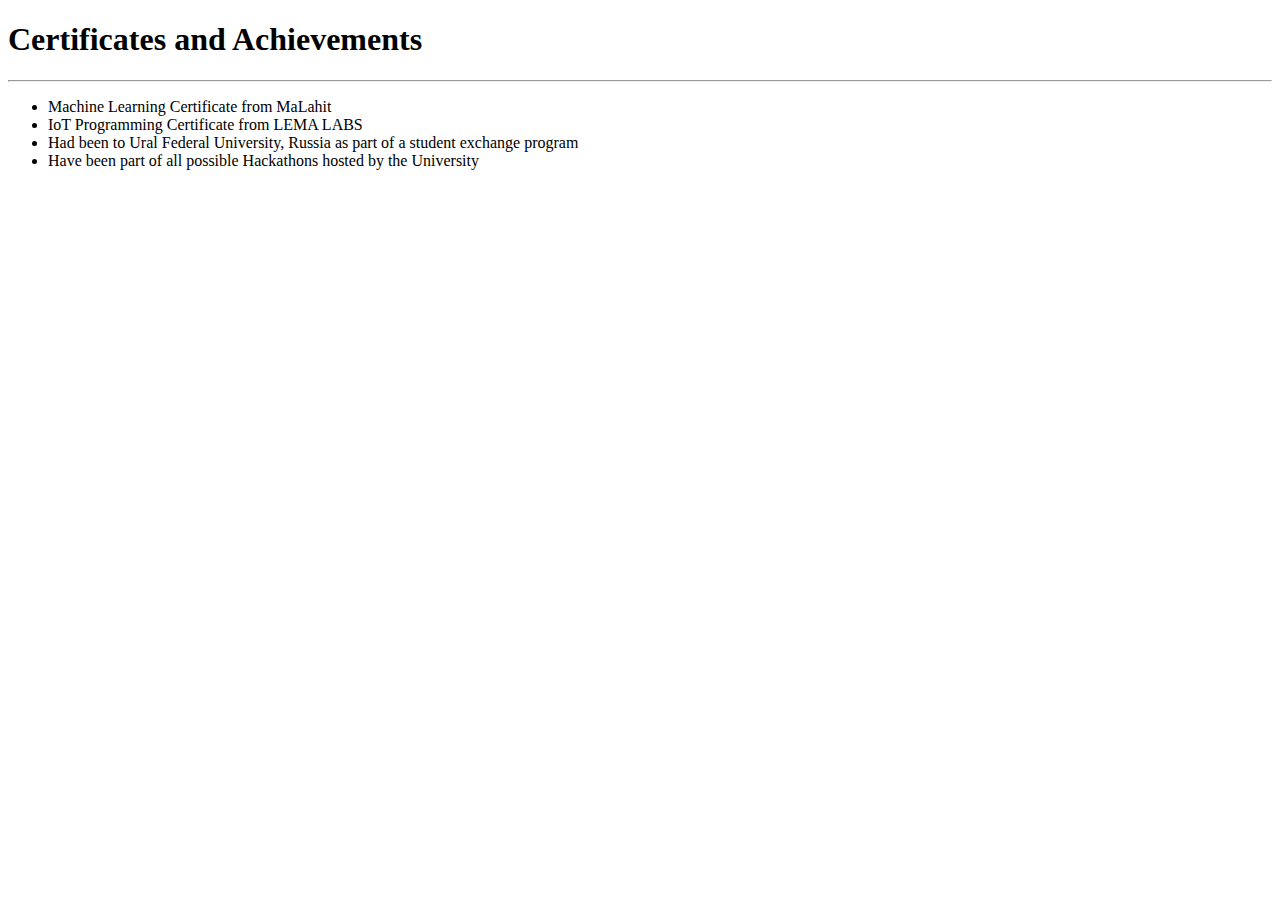
==== cert.html @ f42a0e71 "Add initial CV website files" ====
<!DOCTYPE html>
<html lang="en" dir="ltr">
  <head>
    <meta charset="utf-8">
    <title>Certificates and Achievements</title>
  </head>
  <body>
    <h1>Certificates and Achievements</h1>
    <hr>
    <ul>
      <li>Machine Learning Certificate from MaLahit</li>
      <li>IoT Programming Certificate from LEMA LABS</li>
      <li>Had been to Ural Federal University, Russia as part of a student exchange program</li>
      <li>Have been part of all possible Hackathons hosted by the University</li>
    </ul>
  </body>
</html>
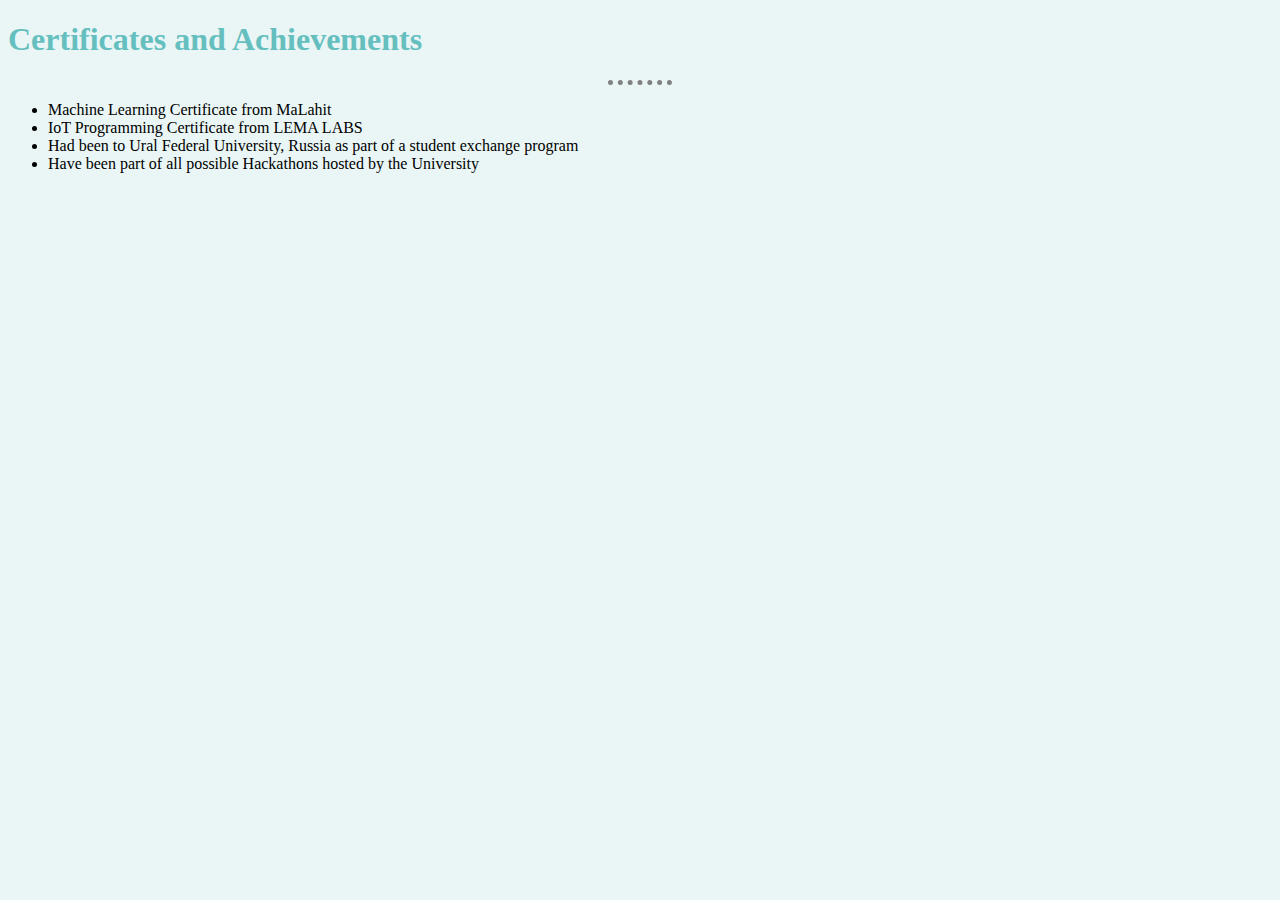
==== commit d114a877: "Added CSS" ====
--- a/cert.html
+++ b/cert.html
@@ -3,6 +3,7 @@
   <head>
     <meta charset="utf-8">
     <title>Certificates and Achievements</title>
+    <link rel="stylesheet" href="css/styles.css">
   </head>
   <body>
     <h1>Certificates and Achievements</h1>
--- a/css/styles.css
+++ b/css/styles.css
@@ -0,0 +1,19 @@
+body {
+  background-color: #eaf6f6;
+}
+
+hr {
+  border-style:none;
+  border-top-style: dotted;
+  border-color: grey;
+  border-width:5px;
+  width:5%;
+}
+
+h1{
+  color: #66bfbf;
+}
+
+h3{
+  color: #66bfbf;
+}
